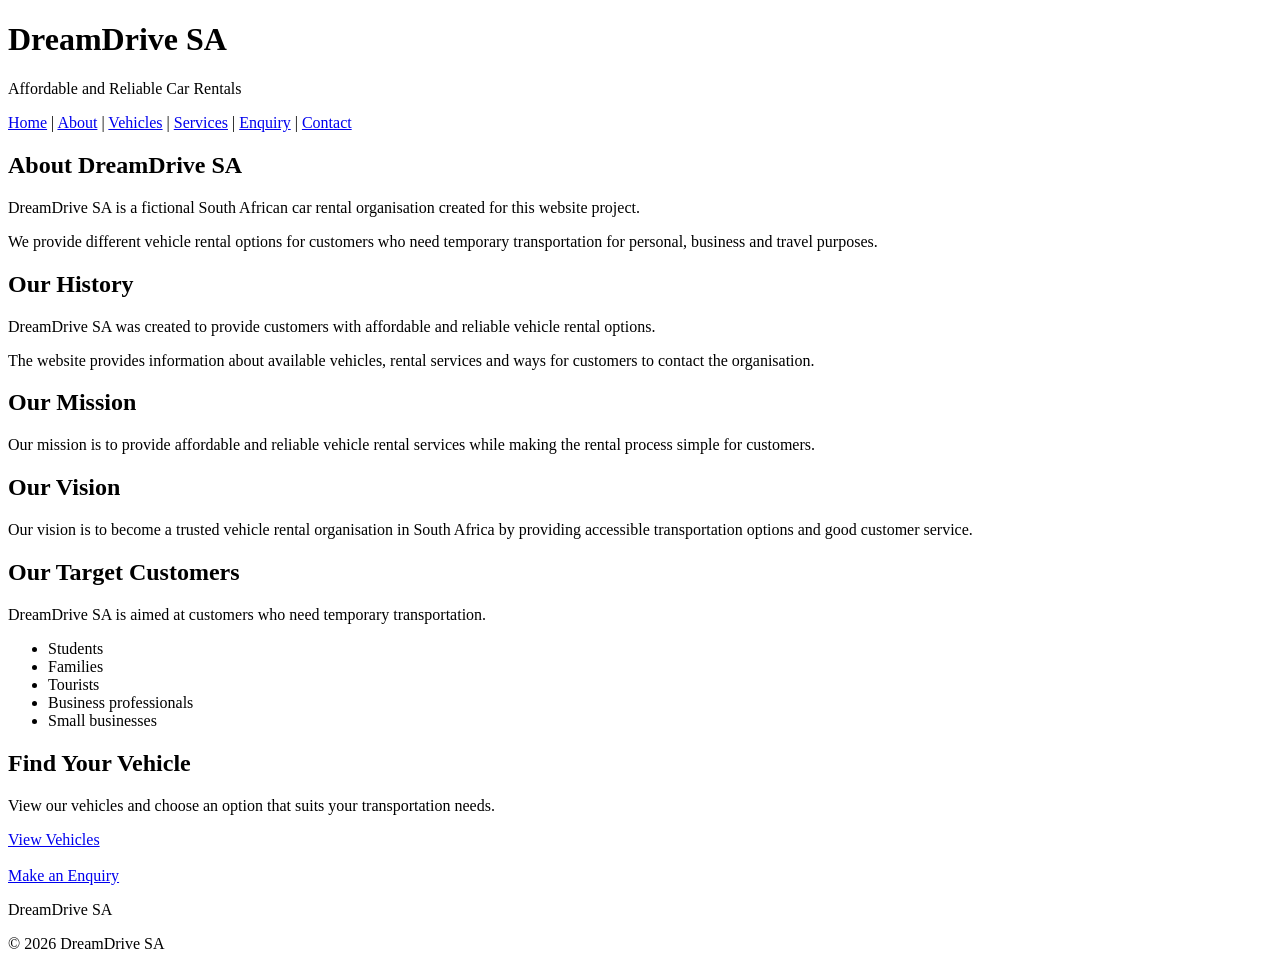
==== about.html @ 0083cfb7 "Add files via upload" ====
<!DOCTYPE html>
<html lang="en">

<head>

    <title>DreamDrive SA | About Us</title>

    <!-- Link to CSS -->
    <link rel="stylesheet" href="css/style.css">

</head>

<body>

    <!-- Header -->
    <header>

        <h1>DreamDrive SA</h1>

        <p>Affordable and Reliable Car Rentals</p>

        <!-- Navigation menu -->
        <nav>

            <a href="index.html">Home</a> |
            <a href="about.html">About</a> |
            <a href="vehicles.html">Vehicles</a> |
            <a href="services.html">Services</a> |
            <a href="enquiry.html">Enquiry</a> |
            <a href="contact.html">Contact</a>

        </nav>

    </header>


    <!-- Main content -->
    <main>

        <!-- About section -->
        <section>

            <h2>About DreamDrive SA</h2>

            <p>
                DreamDrive SA is a fictional South African car
                rental organisation created for this website
                project.
            </p>

            <p>
                We provide different vehicle rental options for
                customers who need temporary transportation for
                personal, business and travel purposes.
            </p>

        </section>


        <!-- History section -->
        <section>

            <h2>Our History</h2>

            <p>
                DreamDrive SA was created to provide customers
                with affordable and reliable vehicle rental
                options.
            </p>

            <p>
                The website provides information about available
                vehicles, rental services and ways for customers
                to contact the organisation.
            </p>

        </section>


        <!-- Mission section -->
        <section>

            <h2>Our Mission</h2>

            <p>
                Our mission is to provide affordable and reliable
                vehicle rental services while making the rental
                process simple for customers.
            </p>

        </section>


        <!-- Vision section -->
        <section>

            <h2>Our Vision</h2>

            <p>
                Our vision is to become a trusted vehicle rental
                organisation in South Africa by providing
                accessible transportation options and good
                customer service.
            </p>

        </section>


        <!-- Target audience section -->
        <section>

            <h2>Our Target Customers</h2>

            <p>
                DreamDrive SA is aimed at customers who need
                temporary transportation.
            </p>

            <ul>

                <li>Students</li>
                <li>Families</li>
                <li>Tourists</li>
                <li>Business professionals</li>
                <li>Small businesses</li>

            </ul>

        </section>


        <!-- Link to vehicles -->
        <section>

            <h2>Find Your Vehicle</h2>

            <p>
                View our vehicles and choose an option that
                suits your transportation needs.
            </p>

            <a href="vehicles.html">View Vehicles</a>

            <br><br>

            <a href="enquiry.html">Make an Enquiry</a>

        </section>

    </main>


    <!-- Footer -->
    <footer>

        <p>DreamDrive SA</p>

        <p>© 2026 DreamDrive SA</p>

    </footer>


    <!-- JavaScript -->
    <script src="js/script.js"></script>

</body>

</html>
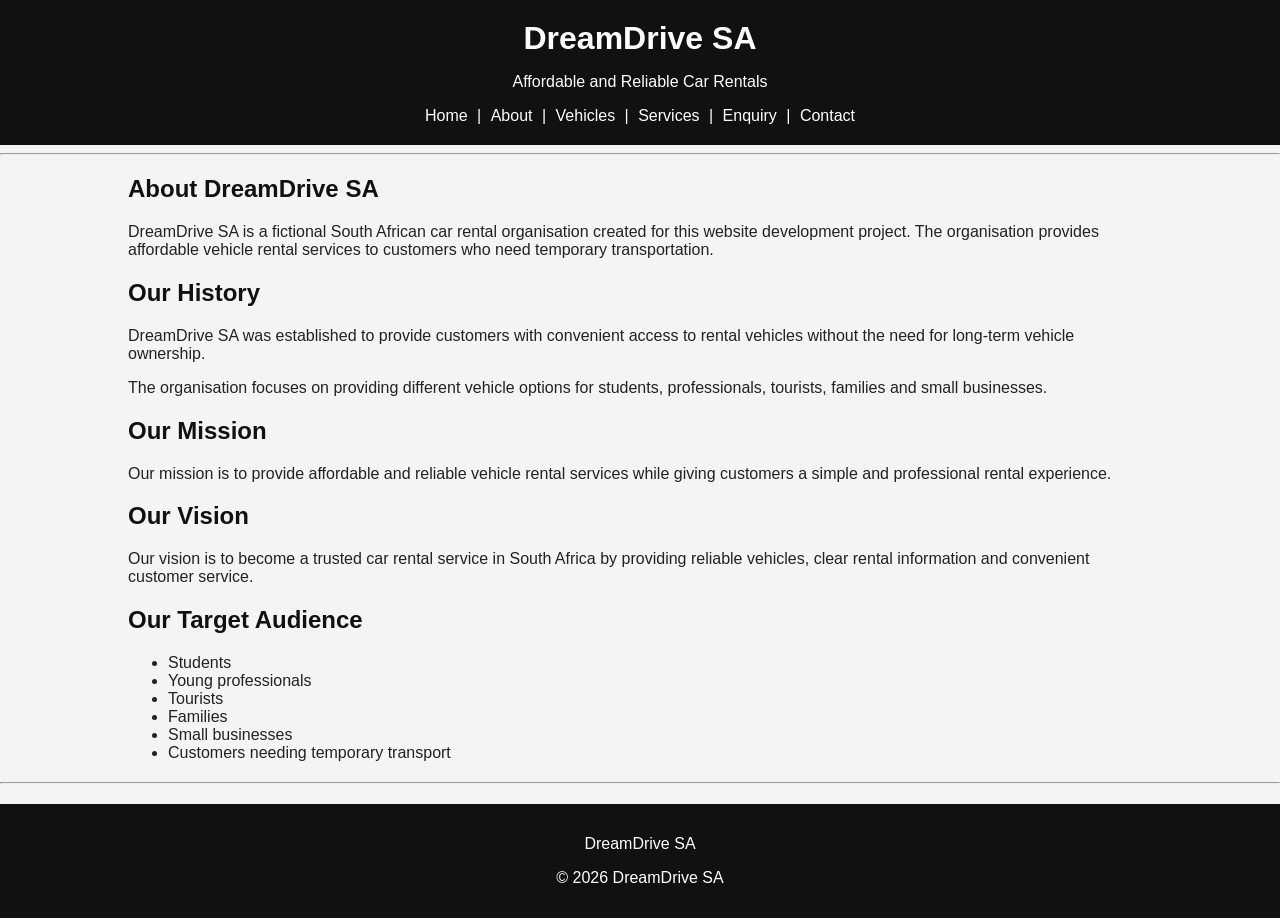
==== commit abeac3f8: "part 2 part two requirements added" ====
--- a/about.html
+++ b/about.html
@@ -1,168 +1,98 @@
-<!DOCTYPE html>
-<html lang="en">
-
-<head>
-
-    <title>DreamDrive SA | About Us</title>
-
-    <!-- Link to CSS -->
-    <link rel="stylesheet" href="css/style.css">
-
-</head>
-
-<body>
-
-    <!-- Header -->
-    <header>
-
-        <h1>DreamDrive SA</h1>
-
-        <p>Affordable and Reliable Car Rentals</p>
-
-        <!-- Navigation menu -->
-        <nav>
-
-            <a href="index.html">Home</a> |
-            <a href="about.html">About</a> |
-            <a href="vehicles.html">Vehicles</a> |
-            <a href="services.html">Services</a> |
-            <a href="enquiry.html">Enquiry</a> |
-            <a href="contact.html">Contact</a>
-
-        </nav>
-
-    </header>
-
-
-    <!-- Main content -->
-    <main>
-
-        <!-- About section -->
-        <section>
-
-            <h2>About DreamDrive SA</h2>
-
-            <p>
-                DreamDrive SA is a fictional South African car
-                rental organisation created for this website
-                project.
-            </p>
-
-            <p>
-                We provide different vehicle rental options for
-                customers who need temporary transportation for
-                personal, business and travel purposes.
-            </p>
-
-        </section>
-
-
-        <!-- History section -->
-        <section>
-
-            <h2>Our History</h2>
-
-            <p>
-                DreamDrive SA was created to provide customers
-                with affordable and reliable vehicle rental
-                options.
-            </p>
-
-            <p>
-                The website provides information about available
-                vehicles, rental services and ways for customers
-                to contact the organisation.
-            </p>
-
-        </section>
-
-
-        <!-- Mission section -->
-        <section>
-
-            <h2>Our Mission</h2>
-
-            <p>
-                Our mission is to provide affordable and reliable
-                vehicle rental services while making the rental
-                process simple for customers.
-            </p>
-
-        </section>
-
-
-        <!-- Vision section -->
-        <section>
-
-            <h2>Our Vision</h2>
-
-            <p>
-                Our vision is to become a trusted vehicle rental
-                organisation in South Africa by providing
-                accessible transportation options and good
-                customer service.
-            </p>
-
-        </section>
-
-
-        <!-- Target audience section -->
-        <section>
-
-            <h2>Our Target Customers</h2>
-
-            <p>
-                DreamDrive SA is aimed at customers who need
-                temporary transportation.
-            </p>
-
-            <ul>
-
-                <li>Students</li>
-                <li>Families</li>
-                <li>Tourists</li>
-                <li>Business professionals</li>
-                <li>Small businesses</li>
-
-            </ul>
-
-        </section>
-
-
-        <!-- Link to vehicles -->
-        <section>
-
-            <h2>Find Your Vehicle</h2>
-
-            <p>
-                View our vehicles and choose an option that
-                suits your transportation needs.
-            </p>
-
-            <a href="vehicles.html">View Vehicles</a>
-
-            <br><br>
-
-            <a href="enquiry.html">Make an Enquiry</a>
-
-        </section>
-
-    </main>
-
-
-    <!-- Footer -->
-    <footer>
-
-        <p>DreamDrive SA</p>
-
-        <p>© 2026 DreamDrive SA</p>
-
-    </footer>
-
-
-    <!-- JavaScript -->
-    <script src="js/script.js"></script>
-
-</body>
-
+<!DOCTYPE html>
+<html>
+<head>
+     <title>DreamDrive SA | About Us</title>
+     
+     <link rel="stylesheet" href="css/style.css">
+</head>
+
+<body>
+
+    <!-- Header -->
+    <header>
+
+        <h1>DreamDrive SA</h1>
+
+        <p>Affordable and Reliable Car Rentals</p>
+
+        <!-- Navigation -->
+        <nav>
+            <a href="index.html">Home</a> |
+            <a href="about.html">About</a> |
+            <a href="vehicles.html">Vehicles</a> |
+            <a href="services.html">Services</a> |
+            <a href="enquiry.html">Enquiry</a> |
+            <a href="contact.html">Contact</a>
+        </nav>
+
+    </header>
+
+    <hr>
+
+    <!-- Main Content -->
+    <main>
+
+        <h2>About DreamDrive SA</h2>
+
+        <p>
+            DreamDrive SA is a fictional South African car rental
+            organisation created for this website development project.
+            The organisation provides affordable vehicle rental
+            services to customers who need temporary transportation.
+        </p>
+
+        <h2>Our History</h2>
+
+        <p>
+            DreamDrive SA was established to provide customers with
+            convenient access to rental vehicles without the need
+            for long-term vehicle ownership.
+        </p>
+
+        <p>
+            The organisation focuses on providing different vehicle
+            options for students, professionals, tourists, families
+            and small businesses.
+        </p>
+
+        <h2>Our Mission</h2>
+
+        <p>
+            Our mission is to provide affordable and reliable vehicle
+            rental services while giving customers a simple and
+            professional rental experience.
+        </p>
+
+        <h2>Our Vision</h2>
+
+        <p>
+            Our vision is to become a trusted car rental service in
+            South Africa by providing reliable vehicles, clear rental
+            information and convenient customer service.
+        </p>
+
+        <h2>Our Target Audience</h2>
+
+        <ul>
+            <li>Students</li>
+            <li>Young professionals</li>
+            <li>Tourists</li>
+            <li>Families</li>
+            <li>Small businesses</li>
+            <li>Customers needing temporary transport</li>
+        </ul>
+
+    </main>
+
+    <hr>
+
+    <!-- Footer -->
+    <footer>
+
+        <p>DreamDrive SA</p>
+        <p>© 2026 DreamDrive SA</p>
+
+    </footer>
+
+</body>
 </html>
--- a/css/style.css
+++ b/css/style.css
@@ -0,0 +1,120 @@
+/* General page styling */
+
+body {
+    font-family: Arial, sans-serif;
+    margin: 0;
+    background-color: #f4f4f4;
+    color: #222222;
+}
+
+
+/* Header */
+
+header {
+    background-color: #111111;
+    color: white;
+    text-align: center;
+    padding: 20px;
+}
+
+
+/* Website title */
+
+header h1 {
+    margin: 0;
+}
+
+
+/* Navigation */
+
+nav {
+    margin-top: 15px;
+}
+
+nav a {
+    color: white;
+    text-decoration: none;
+    margin: 5px;
+}
+
+
+/* Navigation when mouse moves over a link */
+
+nav a:hover {
+    text-decoration: underline;
+}
+
+
+/* Main content */
+
+main {
+    width: 80%;
+    margin: 20px auto;
+}
+
+
+/* Sections */
+
+section {
+    background-color: white;
+    padding: 20px;
+    margin-bottom: 20px;
+}
+
+
+/* Headings */
+
+h2 {
+    color: #111111;
+}
+
+
+/* Links */
+
+a {
+    color: #333333;
+}
+
+
+/* Images */
+
+img {
+    max-width: 100%;
+    height: auto;
+}
+
+
+/* Forms */
+
+form {
+    background-color: white;
+    padding: 20px;
+}
+
+input,
+select,
+textarea {
+    padding: 8px;
+    margin-top: 5px;
+    max-width: 100%;
+}
+
+
+/* Buttons */
+
+input[type="submit"],
+input[type="reset"] {
+    cursor: pointer;
+    padding: 10px;
+}
+
+
+/* Footer */
+
+footer {
+    background-color: #111111;
+    color: white;
+    text-align: center;
+    padding: 15px;
+    margin-top: 20px;
+}
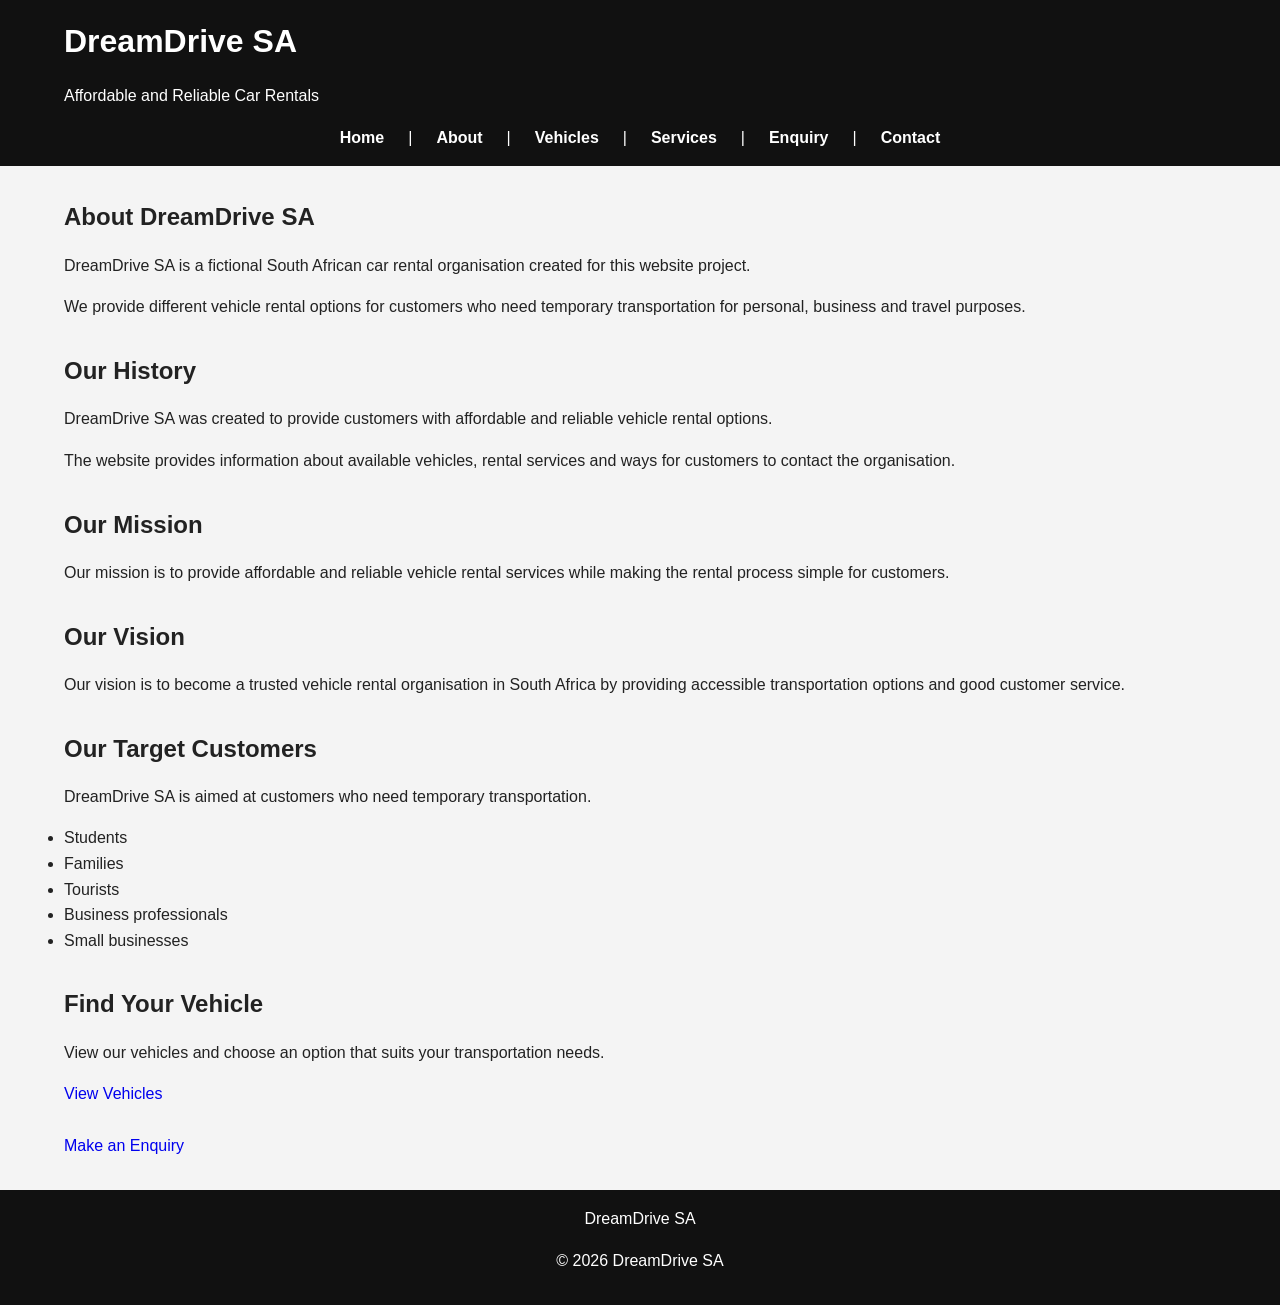
==== commit efd1745d: "Add files via upload" ====
--- a/about.html
+++ b/about.html
@@ -1,98 +1,166 @@
-<!DOCTYPE html>
-<html>
-<head>
-     <title>DreamDrive SA | About Us</title>
-     
-     <link rel="stylesheet" href="css/style.css">
-</head>
-
-<body>
-
-    <!-- Header -->
-    <header>
-
-        <h1>DreamDrive SA</h1>
-
-        <p>Affordable and Reliable Car Rentals</p>
-
-        <!-- Navigation -->
-        <nav>
-            <a href="index.html">Home</a> |
-            <a href="about.html">About</a> |
-            <a href="vehicles.html">Vehicles</a> |
-            <a href="services.html">Services</a> |
-            <a href="enquiry.html">Enquiry</a> |
-            <a href="contact.html">Contact</a>
-        </nav>
-
-    </header>
-
-    <hr>
-
-    <!-- Main Content -->
-    <main>
-
-        <h2>About DreamDrive SA</h2>
-
-        <p>
-            DreamDrive SA is a fictional South African car rental
-            organisation created for this website development project.
-            The organisation provides affordable vehicle rental
-            services to customers who need temporary transportation.
-        </p>
-
-        <h2>Our History</h2>
-
-        <p>
-            DreamDrive SA was established to provide customers with
-            convenient access to rental vehicles without the need
-            for long-term vehicle ownership.
-        </p>
-
-        <p>
-            The organisation focuses on providing different vehicle
-            options for students, professionals, tourists, families
-            and small businesses.
-        </p>
-
-        <h2>Our Mission</h2>
-
-        <p>
-            Our mission is to provide affordable and reliable vehicle
-            rental services while giving customers a simple and
-            professional rental experience.
-        </p>
-
-        <h2>Our Vision</h2>
-
-        <p>
-            Our vision is to become a trusted car rental service in
-            South Africa by providing reliable vehicles, clear rental
-            information and convenient customer service.
-        </p>
-
-        <h2>Our Target Audience</h2>
-
-        <ul>
-            <li>Students</li>
-            <li>Young professionals</li>
-            <li>Tourists</li>
-            <li>Families</li>
-            <li>Small businesses</li>
-            <li>Customers needing temporary transport</li>
-        </ul>
-
-    </main>
-
-    <hr>
-
-    <!-- Footer -->
-    <footer>
-
-        <p>DreamDrive SA</p>
-        <p>© 2026 DreamDrive SA</p>
-
-    </footer>
-
-</body>
+<!DOCTYPE html>
+<html lang="en">
+
+<head>
+    <meta charset="UTF-8">
+    <meta name="viewport" content="width=device-width, initial-scale=1.0">
+    <title>Dream Drive SA</title>
+    <link rel="stylesheet" href="style.css">
+</head>
+
+<body>
+
+    <!-- Header -->
+    <header>
+
+        <h1>DreamDrive SA</h1>
+
+        <p>Affordable and Reliable Car Rentals</p>
+
+        <!-- Navigation menu -->
+        <nav>
+
+            <a href="index.html">Home</a> |
+            <a href="about.html">About</a> |
+            <a href="vehicles.html">Vehicles</a> |
+            <a href="services.html">Services</a> |
+            <a href="enquiry.html">Enquiry</a> |
+            <a href="contact.html">Contact</a>
+
+        </nav>
+
+    </header>
+
+
+    <!-- Main content -->
+    <main>
+
+        <!-- About section -->
+        <section>
+
+            <h2>About DreamDrive SA</h2>
+
+            <p>
+                DreamDrive SA is a fictional South African car
+                rental organisation created for this website
+                project.
+            </p>
+
+            <p>
+                We provide different vehicle rental options for
+                customers who need temporary transportation for
+                personal, business and travel purposes.
+            </p>
+
+        </section>
+
+
+        <!-- History section -->
+        <section>
+
+            <h2>Our History</h2>
+
+            <p>
+                DreamDrive SA was created to provide customers
+                with affordable and reliable vehicle rental
+                options.
+            </p>
+
+            <p>
+                The website provides information about available
+                vehicles, rental services and ways for customers
+                to contact the organisation.
+            </p>
+
+        </section>
+
+
+        <!-- Mission section -->
+        <section>
+
+            <h2>Our Mission</h2>
+
+            <p>
+                Our mission is to provide affordable and reliable
+                vehicle rental services while making the rental
+                process simple for customers.
+            </p>
+
+        </section>
+
+
+        <!-- Vision section -->
+        <section>
+
+            <h2>Our Vision</h2>
+
+            <p>
+                Our vision is to become a trusted vehicle rental
+                organisation in South Africa by providing
+                accessible transportation options and good
+                customer service.
+            </p>
+
+        </section>
+
+
+        <!-- Target audience section -->
+        <section>
+
+            <h2>Our Target Customers</h2>
+
+            <p>
+                DreamDrive SA is aimed at customers who need
+                temporary transportation.
+            </p>
+
+            <ul>
+
+                <li>Students</li>
+                <li>Families</li>
+                <li>Tourists</li>
+                <li>Business professionals</li>
+                <li>Small businesses</li>
+
+            </ul>
+
+        </section>
+
+
+        <!-- Link to vehicles -->
+        <section>
+
+            <h2>Find Your Vehicle</h2>
+
+            <p>
+                View our vehicles and choose an option that
+                suits your transportation needs.
+            </p>
+
+            <a href="vehicles.html">View Vehicles</a>
+
+            <br><br>
+
+            <a href="enquiry.html">Make an Enquiry</a>
+
+        </section>
+
+    </main>
+
+
+    <!-- Footer -->
+    <footer>
+
+        <p>DreamDrive SA</p>
+
+        <p>© 2026 DreamDrive SA</p>
+
+    </footer>
+
+
+    <!-- JavaScript -->
+    <script src="js/script.js"></script>
+
+</body>
+
 </html>
--- a/style.css
+++ b/style.css
@@ -0,0 +1,251 @@
+/* Dream Drive SA - CSS Styling */
+
+
+/* CSS Reset */
+
+* {
+    margin: 0;
+    padding: 0;
+    box-sizing: border-box;
+}
+
+
+/* Base Style */
+
+body {
+    font-family: Arial, sans-serif;
+    font-size: 1rem;
+    line-height: 1.6;
+    background-color: #f4f4f4;
+    color: #222222;
+}
+
+img {
+    max-width: 100%;
+    height: auto;
+    display: block;
+}
+
+a {
+    text-decoration: none;
+}
+
+
+/* Header */
+
+header {
+    background-color: #111111;
+    color: white;
+    padding: 1rem 5%;
+}
+
+header h1 {
+    font-size: 2rem;
+    margin-bottom: 1rem;
+}
+
+
+/* Navigation */
+
+nav {
+    display: flex;
+    justify-content: center;
+    align-items: center;
+    gap: 1.5rem;
+}
+
+nav a {
+    color: white;
+    font-weight: bold;
+}
+
+nav a:hover {
+    color: #aaaaaa;
+}
+
+
+/* Main Content */
+
+main {
+    width: 90%;
+    max-width: 1200px;
+    margin: 2rem auto;
+}
+
+section {
+    margin-bottom: 2rem;
+}
+
+h1,
+h2,
+h3 {
+    margin-bottom: 1rem;
+}
+
+p {
+    margin-bottom: 1rem;
+}
+
+
+/* Desktop Car Layout */
+
+.car-container {
+    display: grid;
+    grid-template-columns: repeat(3, 1fr);
+    gap: 1.5rem;
+}
+
+.car-card {
+    background-color: white;
+    border: 1px solid #dddddd;
+    border-radius: 8px;
+    padding: 1rem;
+    box-shadow: 0 2px 8px rgba(0, 0, 0, 0.15);
+}
+
+.car-card img {
+    width: 100%;
+    height: auto;
+    border-radius: 6px;
+}
+
+.car-card h3 {
+    margin-top: 1rem;
+}
+
+.car-card:hover {
+    box-shadow: 0 4px 12px rgba(0, 0, 0, 0.25);
+}
+
+
+/* Buttons */
+
+button {
+    background-color: #111111;
+    color: white;
+    border: none;
+    padding: 0.7rem 1.2rem;
+    border-radius: 4px;
+    cursor: pointer;
+    font-size: 1rem;
+}
+
+button:hover {
+    opacity: 0.8;
+}
+
+button:active {
+    transform: scale(0.98);
+}
+
+
+/* Forms */
+
+form {
+    background-color: white;
+    padding: 1.5rem;
+    border-radius: 8px;
+    max-width: 700px;
+}
+
+label {
+    display: block;
+    margin-bottom: 0.4rem;
+    font-weight: bold;
+}
+
+input,
+textarea,
+select {
+    width: 100%;
+    padding: 0.7rem;
+    margin-bottom: 1rem;
+    border: 1px solid #cccccc;
+    border-radius: 4px;
+    font-size: 1rem;
+}
+
+textarea {
+    min-height: 120px;
+}
+
+
+/* Focus Effects */
+
+a:focus,
+button:focus,
+input:focus,
+textarea:focus,
+select:focus {
+    outline: 2px solid #555555;
+}
+
+
+/* Footer */
+
+footer {
+    background-color: #111111;
+    color: white;
+    text-align: center;
+    padding: 1rem;
+    margin-top: 2rem;
+}
+
+
+/* Tablet */
+
+@media screen and (max-width: 900px) {
+
+    .car-container {
+        grid-template-columns: repeat(2, 1fr);
+    }
+
+    main {
+        width: 92%;
+    }
+
+}
+
+
+/* Mobile */
+
+@media screen and (max-width: 600px) {
+
+    header {
+        text-align: center;
+    }
+
+    nav {
+        flex-direction: column;
+    }
+
+    nav a {
+        display: block;
+        margin: 0.5rem 0;
+    }
+
+    main {
+        width: 94%;
+    }
+
+    .car-container {
+        grid-template-columns: 1fr;
+    }
+
+    header h1 {
+        font-size: 1.6rem;
+    }
+
+    h2 {
+        font-size: 1.4rem;
+    }
+
+    h3 {
+        font-size: 1.2rem;
+    }
+
+    form {
+        padding: 1rem;
+    }
+
+}
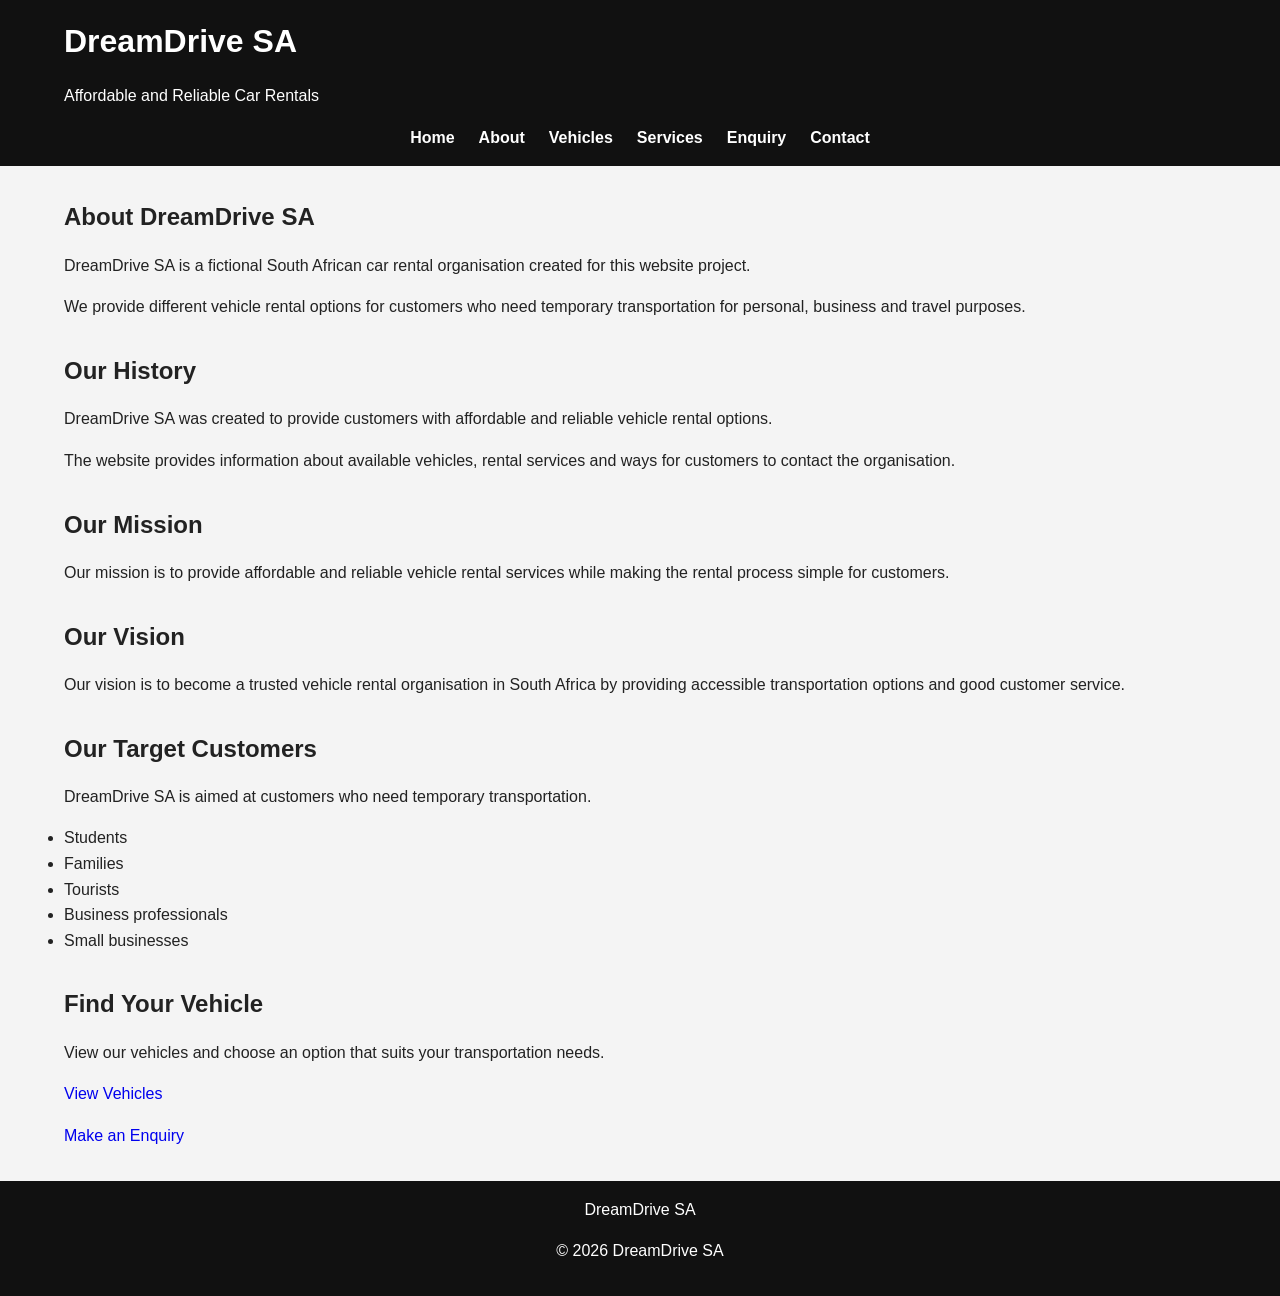
==== commit 9b192819: "Merge branch 'main' of https://github.com/RI-WEDE5020-GR4-P1-P2-P3/ri-pta-wede5020-part1-part2-part3" ====
--- a/about.html
+++ b/about.html
@@ -1,166 +1,160 @@
-<!DOCTYPE html>
-<html lang="en">
-
-<head>
-    <meta charset="UTF-8">
-    <meta name="viewport" content="width=device-width, initial-scale=1.0">
-    <title>Dream Drive SA</title>
-    <link rel="stylesheet" href="style.css">
-</head>
-
-<body>
-
-    <!-- Header -->
-    <header>
-
-        <h1>DreamDrive SA</h1>
-
-        <p>Affordable and Reliable Car Rentals</p>
-
-        <!-- Navigation menu -->
-        <nav>
-
-            <a href="index.html">Home</a> |
-            <a href="about.html">About</a> |
-            <a href="vehicles.html">Vehicles</a> |
-            <a href="services.html">Services</a> |
-            <a href="enquiry.html">Enquiry</a> |
-            <a href="contact.html">Contact</a>
-
-        </nav>
-
-    </header>
-
-
-    <!-- Main content -->
-    <main>
-
-        <!-- About section -->
-        <section>
-
-            <h2>About DreamDrive SA</h2>
-
-            <p>
-                DreamDrive SA is a fictional South African car
-                rental organisation created for this website
-                project.
-            </p>
-
-            <p>
-                We provide different vehicle rental options for
-                customers who need temporary transportation for
-                personal, business and travel purposes.
-            </p>
-
-        </section>
-
-
-        <!-- History section -->
-        <section>
-
-            <h2>Our History</h2>
-
-            <p>
-                DreamDrive SA was created to provide customers
-                with affordable and reliable vehicle rental
-                options.
-            </p>
-
-            <p>
-                The website provides information about available
-                vehicles, rental services and ways for customers
-                to contact the organisation.
-            </p>
-
-        </section>
-
-
-        <!-- Mission section -->
-        <section>
-
-            <h2>Our Mission</h2>
-
-            <p>
-                Our mission is to provide affordable and reliable
-                vehicle rental services while making the rental
-                process simple for customers.
-            </p>
-
-        </section>
-
-
-        <!-- Vision section -->
-        <section>
-
-            <h2>Our Vision</h2>
-
-            <p>
-                Our vision is to become a trusted vehicle rental
-                organisation in South Africa by providing
-                accessible transportation options and good
-                customer service.
-            </p>
-
-        </section>
-
-
-        <!-- Target audience section -->
-        <section>
-
-            <h2>Our Target Customers</h2>
-
-            <p>
-                DreamDrive SA is aimed at customers who need
-                temporary transportation.
-            </p>
-
-            <ul>
-
-                <li>Students</li>
-                <li>Families</li>
-                <li>Tourists</li>
-                <li>Business professionals</li>
-                <li>Small businesses</li>
-
-            </ul>
-
-        </section>
-
-
-        <!-- Link to vehicles -->
-        <section>
-
-            <h2>Find Your Vehicle</h2>
-
-            <p>
-                View our vehicles and choose an option that
-                suits your transportation needs.
-            </p>
-
-            <a href="vehicles.html">View Vehicles</a>
-
-            <br><br>
-
-            <a href="enquiry.html">Make an Enquiry</a>
-
-        </section>
-
-    </main>
-
-
-    <!-- Footer -->
-    <footer>
-
-        <p>DreamDrive SA</p>
-
-        <p>© 2026 DreamDrive SA</p>
-
-    </footer>
-
-
-    <!-- JavaScript -->
-    <script src="js/script.js"></script>
-
-</body>
-
+<!DOCTYPE html>
+<html lang="en">
+
+<head>
+    <meta charset="UTF-8">
+    <meta name="viewport" content="width=device-width, initial-scale=1.0">
+    <title>DreamDrive SA - About Us</title>
+    <link rel="stylesheet" href="style.css">
+</head>
+
+<body>
+
+    <!-- Header -->
+    <header>
+
+        <h1>DreamDrive SA</h1>
+
+        <p>Affordable and Reliable Car Rentals</p>
+
+        <!-- Navigation -->
+        <nav>
+            <a href="index.html">Home</a>
+            <a href="about.html">About</a>
+            <a href="vehicles.html">Vehicles</a>
+            <a href="services.html">Services</a>
+            <a href="enquiry.html">Enquiry</a>
+            <a href="contact.html">Contact</a>
+        </nav>
+
+    </header>
+
+
+    <!-- Main Content -->
+    <main>
+
+        <!-- About Section -->
+        <section>
+
+            <h2>About DreamDrive SA</h2>
+
+            <p>
+                DreamDrive SA is a fictional South African car
+                rental organisation created for this website
+                project.
+            </p>
+
+            <p>
+                We provide different vehicle rental options for
+                customers who need temporary transportation for
+                personal, business and travel purposes.
+            </p>
+
+        </section>
+
+
+        <!-- History Section -->
+        <section>
+
+            <h2>Our History</h2>
+
+            <p>
+                DreamDrive SA was created to provide customers
+                with affordable and reliable vehicle rental
+                options.
+            </p>
+
+            <p>
+                The website provides information about available
+                vehicles, rental services and ways for customers
+                to contact the organisation.
+            </p>
+
+        </section>
+
+
+        <!-- Mission Section -->
+        <section>
+
+            <h2>Our Mission</h2>
+
+            <p>
+                Our mission is to provide affordable and reliable
+                vehicle rental services while making the rental
+                process simple for customers.
+            </p>
+
+        </section>
+
+
+        <!-- Vision Section -->
+        <section>
+
+            <h2>Our Vision</h2>
+
+            <p>
+                Our vision is to become a trusted vehicle rental
+                organisation in South Africa by providing
+                accessible transportation options and good
+                customer service.
+            </p>
+
+        </section>
+
+
+        <!-- Target Customers Section -->
+        <section>
+
+            <h2>Our Target Customers</h2>
+
+            <p>
+                DreamDrive SA is aimed at customers who need
+                temporary transportation.
+            </p>
+
+            <ul>
+                <li>Students</li>
+                <li>Families</li>
+                <li>Tourists</li>
+                <li>Business professionals</li>
+                <li>Small businesses</li>
+            </ul>
+
+        </section>
+
+
+        <!-- Vehicle Link Section -->
+        <section>
+
+            <h2>Find Your Vehicle</h2>
+
+            <p>
+                View our vehicles and choose an option that
+                suits your transportation needs.
+            </p>
+
+            <p>
+                <a href="vehicles.html">View Vehicles</a>
+            </p>
+
+            <p>
+                <a href="enquiry.html">Make an Enquiry</a>
+            </p>
+
+        </section>
+
+    </main>
+
+
+    <!-- Footer -->
+    <footer>
+
+        <p>DreamDrive SA</p>
+
+        <p>© 2026 DreamDrive SA</p>
+
+    </footer>
+
+</body>
+
 </html>
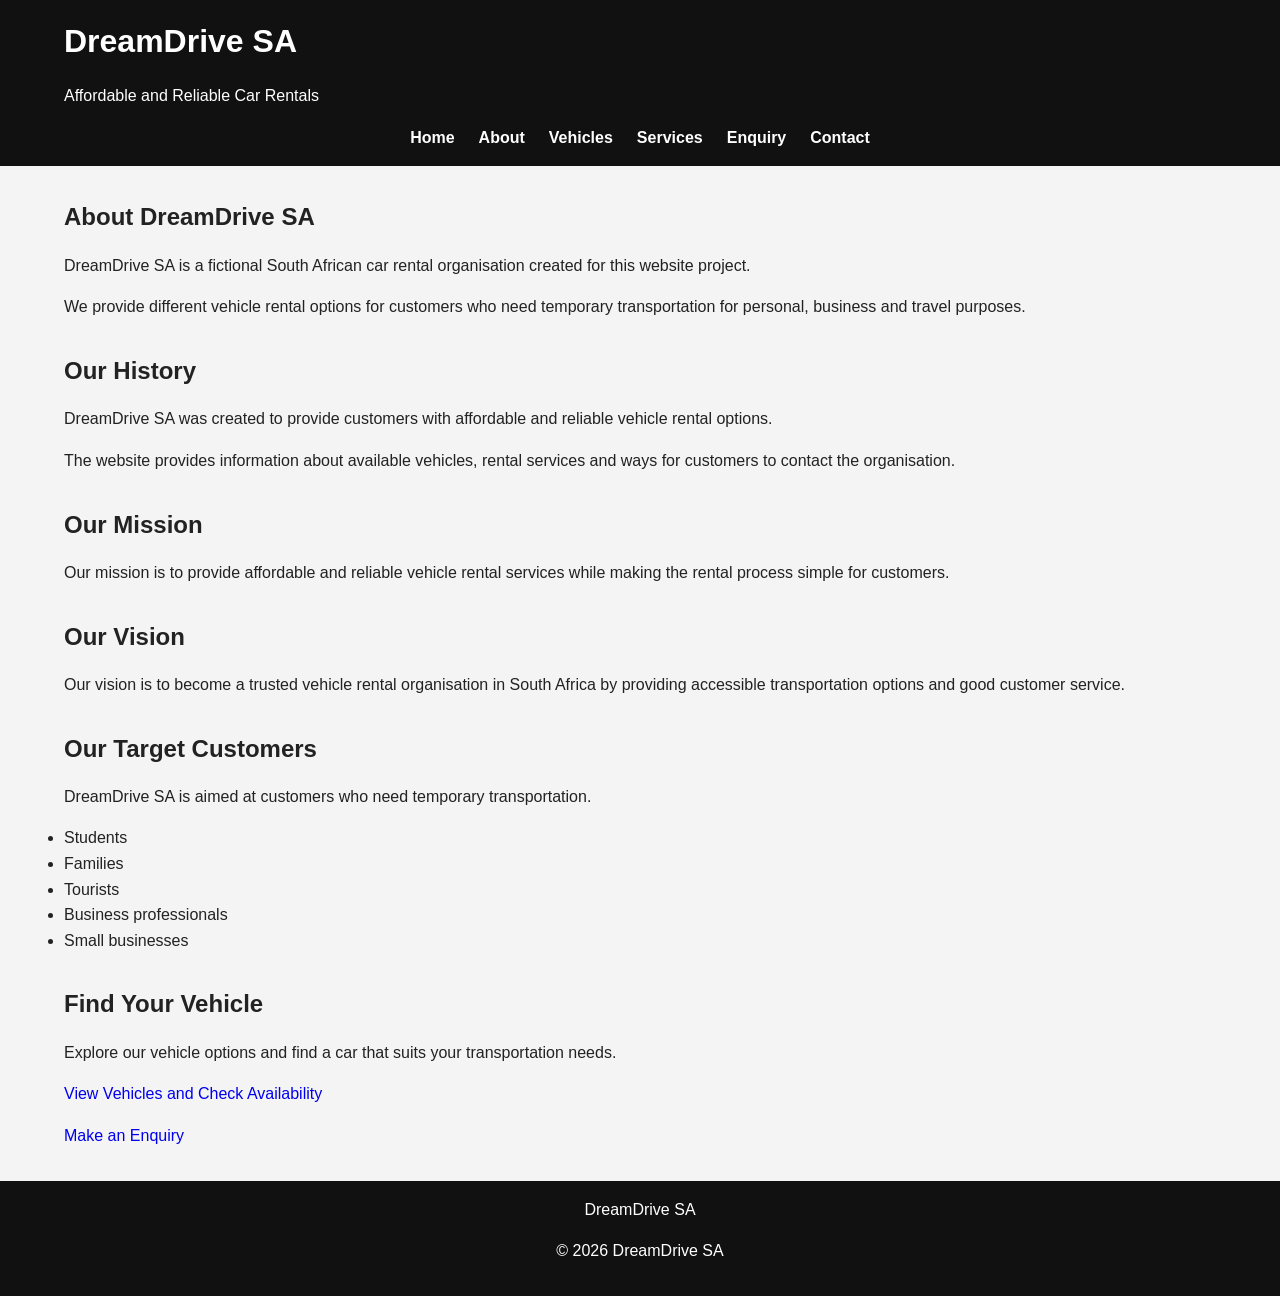
==== commit f302c709: "Add robots.txt and XML sitemap for SEO Add robots.txt and XML sitemap for SEO" ====
--- a/about.html
+++ b/about.html
@@ -4,20 +4,20 @@
 <head>
     <meta charset="UTF-8">
     <meta name="viewport" content="width=device-width, initial-scale=1.0">
-    <title>DreamDrive SA - About Us</title>
+
+    <title>About DreamDrive SA | Affordable Car Rentals</title>
+
+    <meta name="description" content="Learn about DreamDrive SA, our mission, vision and affordable vehicle rental options in South Africa.">
+
     <link rel="stylesheet" href="style.css">
 </head>
 
 <body>
 
-    <!-- Header -->
     <header>
-
         <h1>DreamDrive SA</h1>
-
         <p>Affordable and Reliable Car Rentals</p>
 
-        <!-- Navigation -->
         <nav>
             <a href="index.html">Home</a>
             <a href="about.html">About</a>
@@ -26,22 +26,16 @@
             <a href="enquiry.html">Enquiry</a>
             <a href="contact.html">Contact</a>
         </nav>
-
     </header>
 
-
-    <!-- Main Content -->
     <main>
 
-        <!-- About Section -->
         <section>
-
             <h2>About DreamDrive SA</h2>
 
             <p>
-                DreamDrive SA is a fictional South African car
-                rental organisation created for this website
-                project.
+                DreamDrive SA is a fictional South African car rental
+                organisation created for this website project.
             </p>
 
             <p>
@@ -49,19 +43,14 @@
                 customers who need temporary transportation for
                 personal, business and travel purposes.
             </p>
-
         </section>
 
-
-        <!-- History Section -->
         <section>
-
             <h2>Our History</h2>
 
             <p>
                 DreamDrive SA was created to provide customers
-                with affordable and reliable vehicle rental
-                options.
+                with affordable and reliable vehicle rental options.
             </p>
 
             <p>
@@ -69,13 +58,9 @@
                 vehicles, rental services and ways for customers
                 to contact the organisation.
             </p>
-
         </section>
 
-
-        <!-- Mission Section -->
         <section>
-
             <h2>Our Mission</h2>
 
             <p>
@@ -83,13 +68,9 @@
                 vehicle rental services while making the rental
                 process simple for customers.
             </p>
-
         </section>
 
-
-        <!-- Vision Section -->
         <section>
-
             <h2>Our Vision</h2>
 
             <p>
@@ -98,13 +79,9 @@
                 accessible transportation options and good
                 customer service.
             </p>
-
         </section>
 
-
-        <!-- Target Customers Section -->
         <section>
-
             <h2>Our Target Customers</h2>
 
             <p>
@@ -119,42 +96,31 @@
                 <li>Business professionals</li>
                 <li>Small businesses</li>
             </ul>
-
         </section>
 
-
-        <!-- Vehicle Link Section -->
         <section>
-
             <h2>Find Your Vehicle</h2>
 
             <p>
-                View our vehicles and choose an option that
+                Explore our vehicle options and find a car that
                 suits your transportation needs.
             </p>
 
             <p>
-                <a href="vehicles.html">View Vehicles</a>
+                <a href="vehicles.html">View Vehicles and Check Availability</a>
             </p>
 
             <p>
                 <a href="enquiry.html">Make an Enquiry</a>
             </p>
-
         </section>
 
     </main>
 
-
-    <!-- Footer -->
     <footer>
-
         <p>DreamDrive SA</p>
-
         <p>© 2026 DreamDrive SA</p>
-
     </footer>
 
 </body>
-
 </html>
--- a/style.css
+++ b/style.css
@@ -1,5 +1,5 @@
-/* Dream Drive SA - CSS Styling */
-
+
+/* DreamDrive SA - CSS Styling */
 
 /* CSS Reset */
 
@@ -8,7 +8,6 @@
     padding: 0;
     box-sizing: border-box;
 }
-
 
 /* Base Style */
 
@@ -30,7 +29,6 @@
     text-decoration: none;
 }
 
-
 /* Header */
 
 header {
@@ -43,7 +41,6 @@
     font-size: 2rem;
     margin-bottom: 1rem;
 }
-
 
 /* Navigation */
 
@@ -52,6 +49,7 @@
     justify-content: center;
     align-items: center;
     gap: 1.5rem;
+    flex-wrap: wrap;
 }
 
 nav a {
@@ -62,7 +60,6 @@
 nav a:hover {
     color: #aaaaaa;
 }
-
 
 /* Main Content */
 
@@ -85,7 +82,6 @@
 p {
     margin-bottom: 1rem;
 }
-
 
 /* Desktop Car Layout */
 
@@ -107,6 +103,7 @@
     width: 100%;
     height: auto;
     border-radius: 6px;
+    transition: transform 0.3s ease;
 }
 
 .car-card h3 {
@@ -116,7 +113,6 @@
 .car-card:hover {
     box-shadow: 0 4px 12px rgba(0, 0, 0, 0.25);
 }
-
 
 /* Buttons */
 
@@ -137,7 +133,6 @@
 button:active {
     transform: scale(0.98);
 }
-
 
 /* Forms */
 
@@ -169,7 +164,6 @@
     min-height: 120px;
 }
 
-
 /* Focus Effects */
 
 a:focus,
@@ -180,6 +174,69 @@
     outline: 2px solid #555555;
 }
 
+/* Vehicle Image Lightbox */
+
+.car-card picture {
+    display: block;
+    cursor: zoom-in;
+}
+
+.car-card picture:focus-visible {
+    outline: 3px solid #555555;
+    outline-offset: 4px;
+}
+
+.car-card picture:hover img {
+    transform: scale(1.02);
+}
+
+.lightbox {
+    display: none;
+    position: fixed;
+    z-index: 1000;
+    top: 0;
+    left: 0;
+    width: 100%;
+    height: 100%;
+    background-color: rgba(0, 0, 0, 0.92);
+    padding: 2rem;
+    align-items: center;
+    justify-content: center;
+    flex-direction: column;
+}
+
+.lightbox.active {
+    display: flex;
+}
+
+.lightbox img {
+    max-width: 90%;
+    max-height: 75vh;
+    width: auto;
+    height: auto;
+    object-fit: contain;
+    border-radius: 8px;
+}
+
+.lightbox-caption {
+    color: white;
+    text-align: center;
+    margin-top: 1rem;
+}
+
+.lightbox-close {
+    position: absolute;
+    top: 1rem;
+    right: 1.5rem;
+    background: transparent;
+    color: white;
+    font-size: 2rem;
+    cursor: pointer;
+}
+
+.lightbox-close:hover {
+    color: #cccccc;
+}
 
 /* Footer */
 
@@ -191,7 +248,6 @@
     margin-top: 2rem;
 }
 
-
 /* Tablet */
 
 @media screen and (max-width: 900px) {
@@ -203,9 +259,7 @@
     main {
         width: 92%;
     }
-
-}
-
+}
 
 /* Mobile */
 
@@ -248,4 +302,17 @@
         padding: 1rem;
     }
 
-}+    .lightbox {
+        padding: 1rem;
+    }
+
+    .lightbox img {
+        max-width: 100%;
+        max-height: 65vh;
+    }
+
+    .lightbox-close {
+        top: 0.5rem;
+        right: 0.5rem;
+    }
+}
